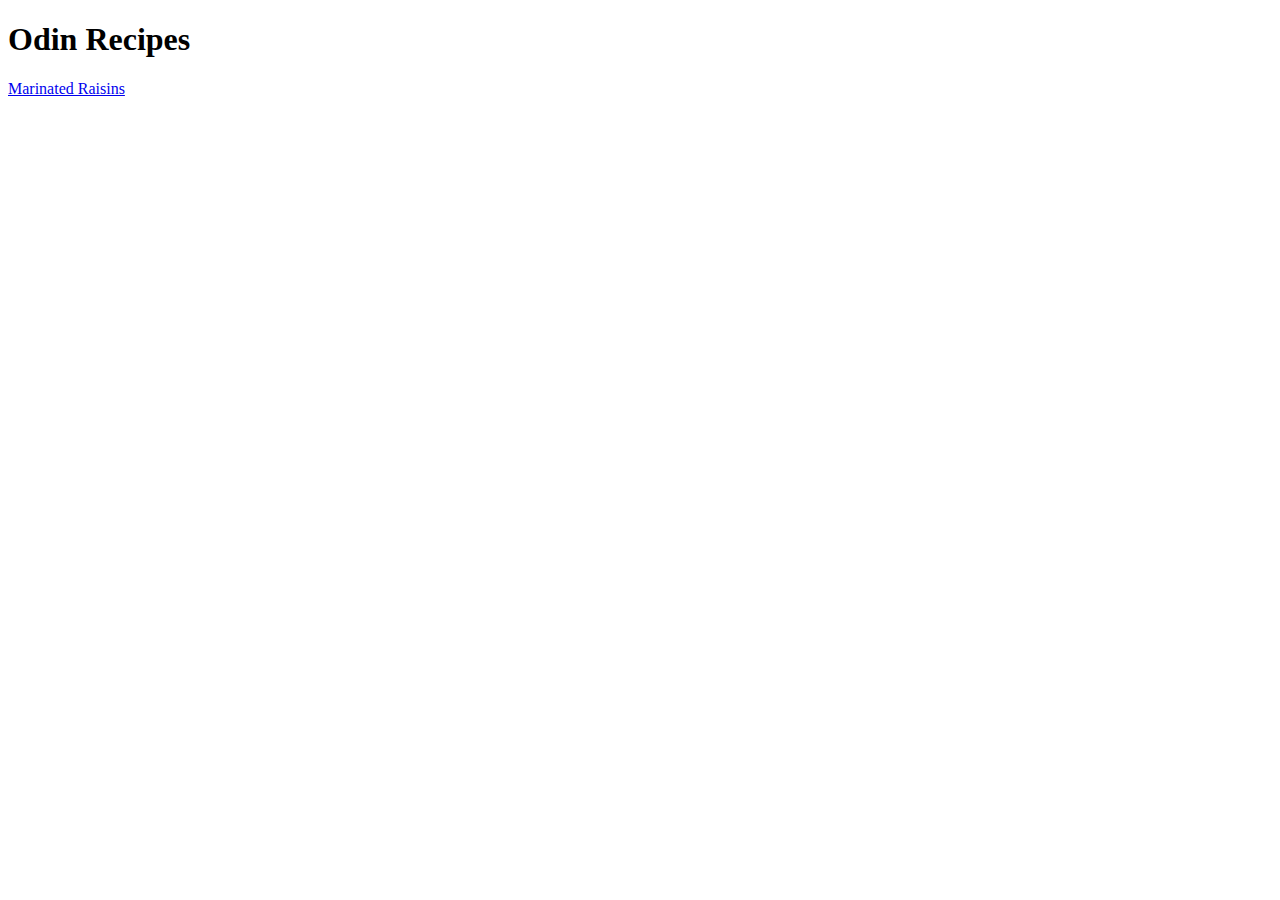
==== index.html @ 8908d2d4 "Add recipe link to index.html" ====
<!DOCTYPE html>
<html lang="en">
<head>
    <meta charset="UTF-8">
    <meta name="viewport" content="width=device-width, initial-scale=1.0">
    <title>Odin Recipes</title>
</head>
<body>
    <h1>Odin Recipes</h1>
    <a href="./recipes/marinatedraisins.html">Marinated Raisins</a>
</body>
</html>
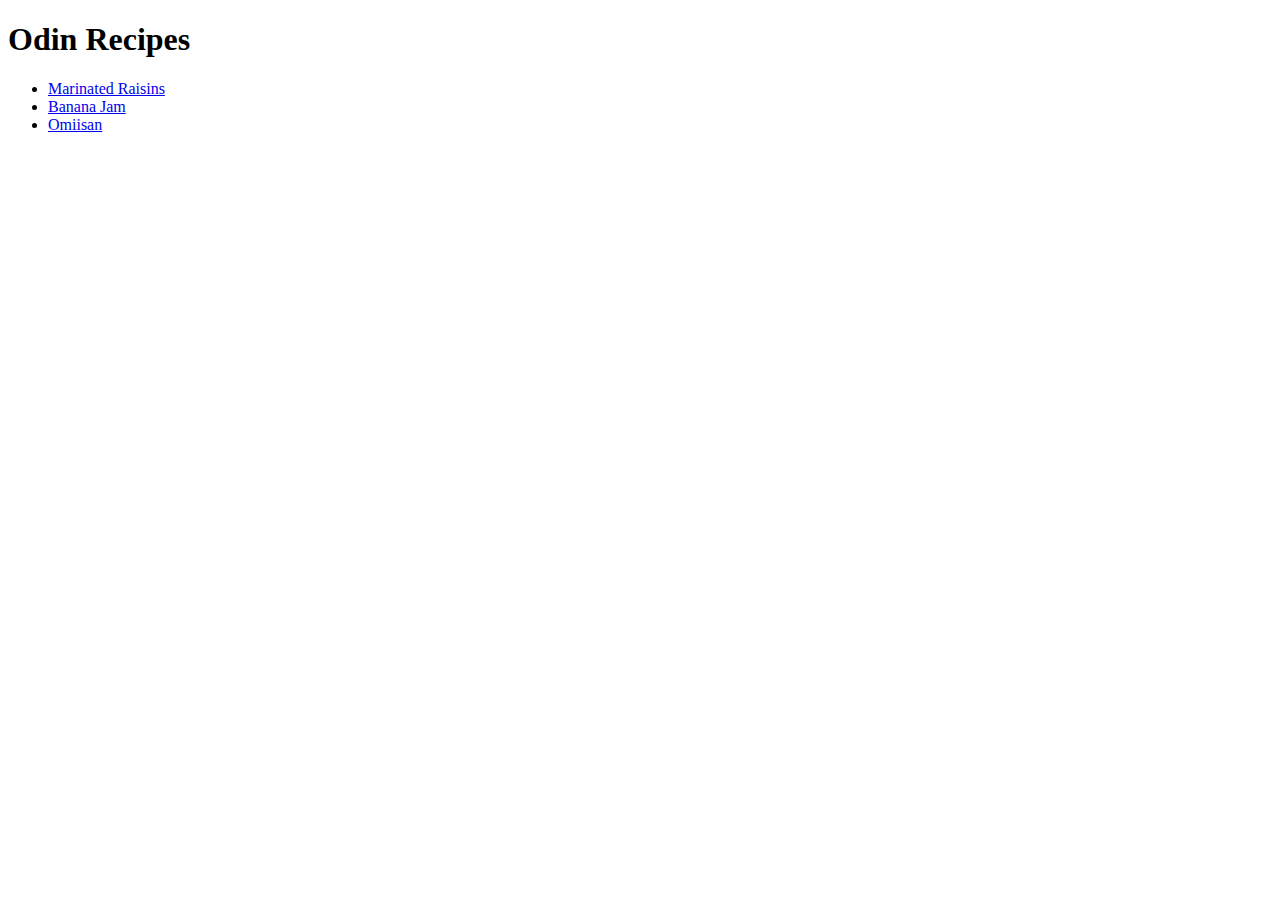
==== commit d47e6da1: "Add recipe links to index.html" ====
--- a/index.html
+++ b/index.html
@@ -7,6 +7,10 @@
 </head>
 <body>
     <h1>Odin Recipes</h1>
-    <a href="./recipes/marinatedraisins.html">Marinated Raisins</a>
+    <ul>
+        <li><a href="./recipes/marinatedraisins.html">Marinated Raisins</a></li>
+        <li><a href="./recipes/bananajam.html">Banana Jam</a></li>
+        <li><a href="./recipes/omiisn.html">Omiisan</a></li>
+    </ul>
 </body>
 </html>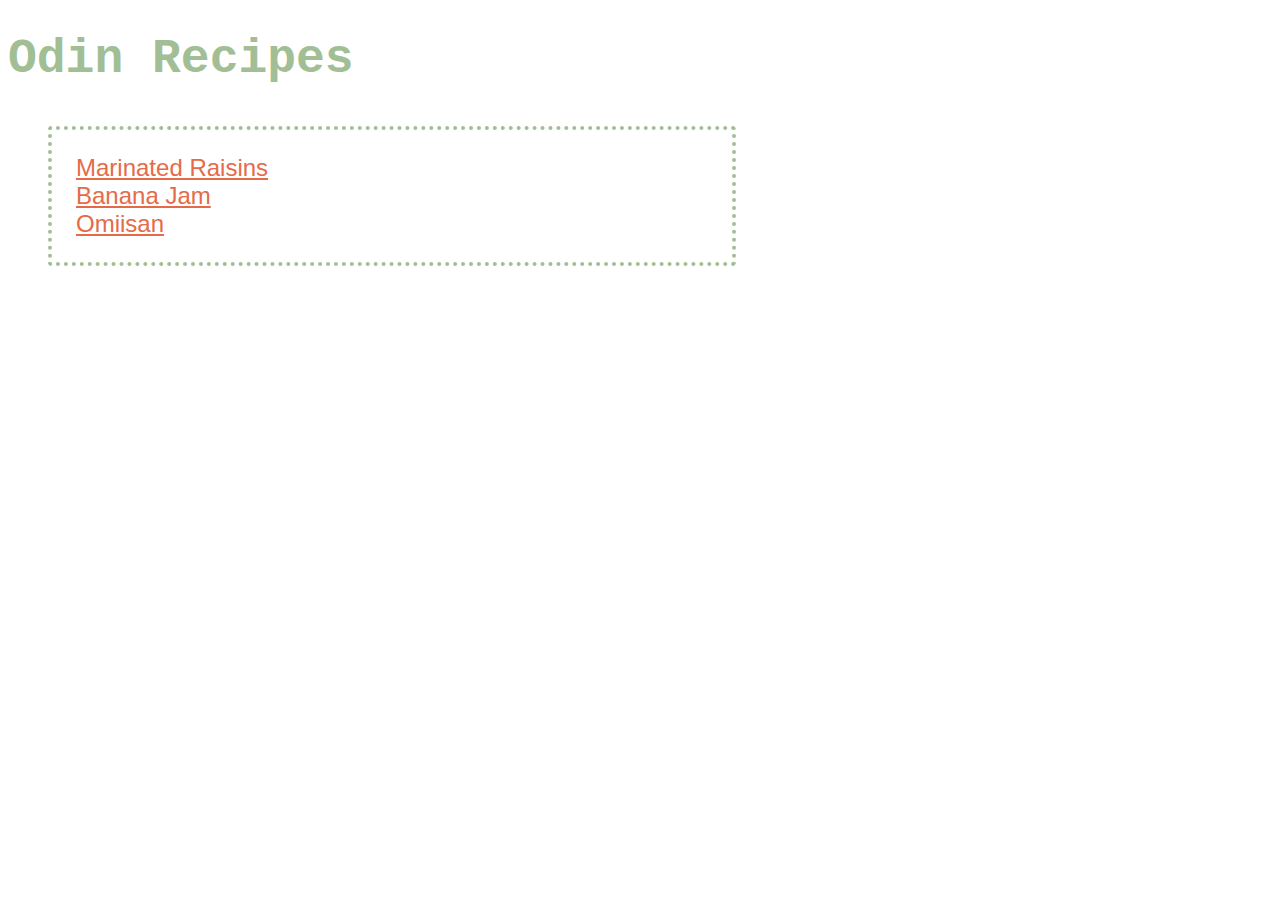
==== commit 22639ed1: "Add style to recipe list in index.html" ====
--- a/index.html
+++ b/index.html
@@ -3,14 +3,15 @@
 <head>
     <meta charset="UTF-8">
     <meta name="viewport" content="width=device-width, initial-scale=1.0">
+    <link rel="stylesheet" href="./css/style.css">
     <title>Odin Recipes</title>
 </head>
 <body>
-    <h1>Odin Recipes</h1>
-    <ul>
+    <h1 >Odin Recipes</h1>
+    <ul class="recipes">
         <li><a href="./recipes/marinatedraisins.html">Marinated Raisins</a></li>
         <li><a href="./recipes/bananajam.html">Banana Jam</a></li>
-        <li><a href="./recipes/omiisn.html">Omiisan</a></li>
+        <li><a href="./recipes/omiisan.html">Omiisan</a></li>
     </ul>
 </body>
 </html>--- a/css/style.css
+++ b/css/style.css
@@ -0,0 +1,49 @@
+/* * {
+    box-sizing: border-box;
+    margin: 0px;
+    padding: 0px;
+} */
+
+body {
+    color: #444444;
+    font-family: Verdana, Geneva, Tahoma, sans-serif;
+    font-size: 24px;
+}
+
+h1 {
+    /* color: #F98866; */
+    color: #A1BE95;
+    font-family: 'Courier New', Courier, monospace;
+    font-size: 48px;
+    font-weight: bold;
+}
+
+h2 {
+    color: #A1BE95;
+    font-family: 'Courier New', Courier, monospace;
+    font-size: 36px;
+}
+
+img.dish {
+    width: 600px;
+    height: auto;
+    border-radius: 15px;
+}
+
+a {
+    color: #E66A47;
+}
+
+a:visited {
+    color: #C77B62;
+}
+
+ul.recipes{
+    border: 4px #A1BE95 dotted;
+    border-radius: 4px;
+    list-style-type: none;
+    padding: 24px;
+    margin: 40px;
+    width: 50%;
+}
+
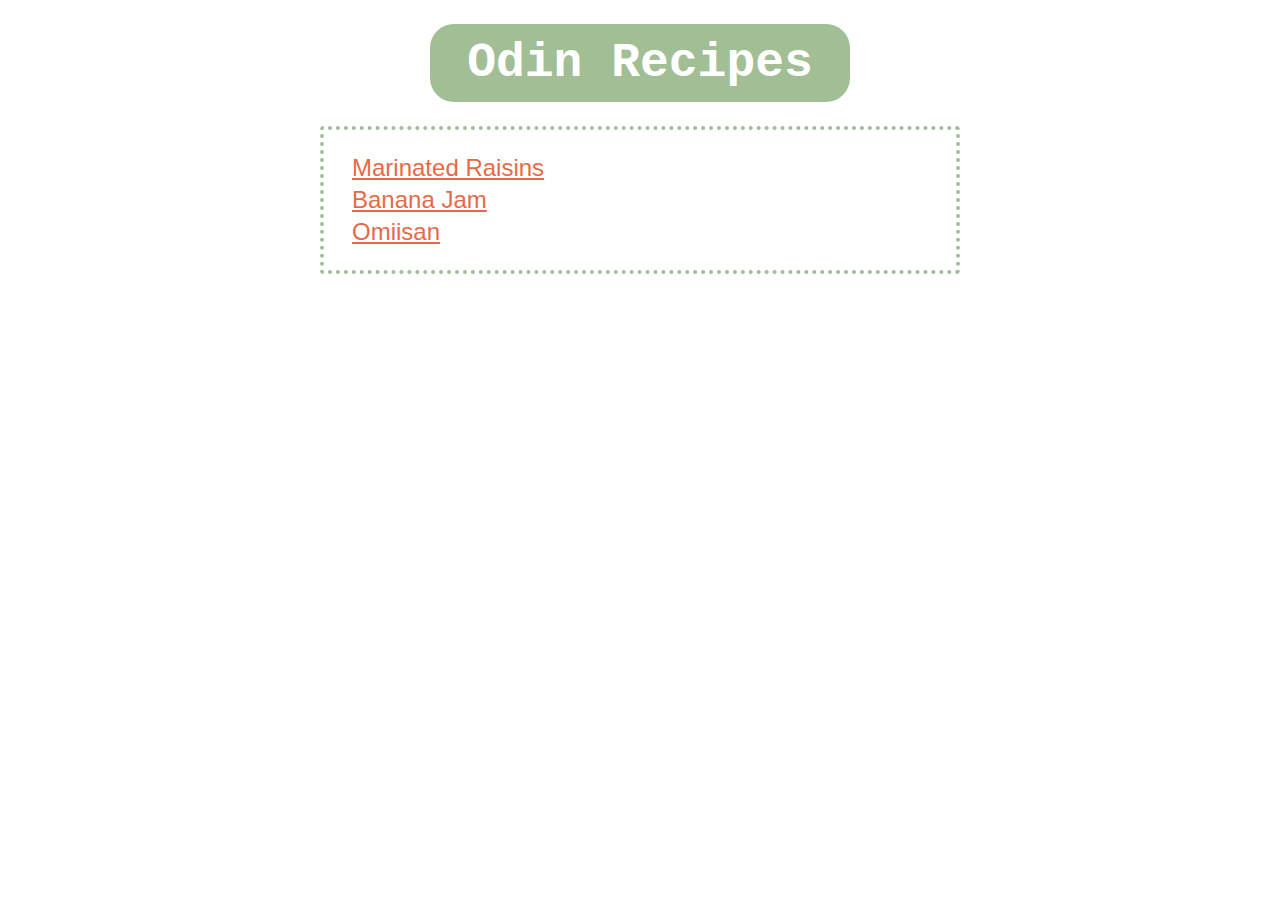
==== commit 2f60f3a2: "Modify element size and positions in index.html" ====
--- a/index.html
+++ b/index.html
@@ -7,7 +7,7 @@
     <title>Odin Recipes</title>
 </head>
 <body>
-    <h1 >Odin Recipes</h1>
+    <h1 class="sitetitle">Odin Recipes</h1>
     <ul class="recipes">
         <li><a href="./recipes/marinatedraisins.html">Marinated Raisins</a></li>
         <li><a href="./recipes/bananajam.html">Banana Jam</a></li>
--- a/css/style.css
+++ b/css/style.css
@@ -1,8 +1,8 @@
-/* * {
+* {
     box-sizing: border-box;
     margin: 0px;
     padding: 0px;
-} */
+}
 
 body {
     color: #444444;
@@ -11,7 +11,6 @@
 }
 
 h1 {
-    /* color: #F98866; */
     color: #A1BE95;
     font-family: 'Courier New', Courier, monospace;
     font-size: 48px;
@@ -38,12 +37,26 @@
     color: #C77B62;
 }
 
-ul.recipes{
+h1.sitetitle {
+    background-color: #A1Be95;
+    color: white;
+    padding: 12px 24px;
+    border-radius: 24px;
+    margin: 24px auto;
+    width: 420px;
+    text-align: center;
+}
+
+ul.recipes {
     border: 4px #A1BE95 dotted;
     border-radius: 4px;
     list-style-type: none;
-    padding: 24px;
-    margin: 40px;
+    padding: 20px 24px;
+    margin: 24px auto;
     width: 50%;
 }
 
+ul.recipes li {
+    margin: 4px;
+}
+
